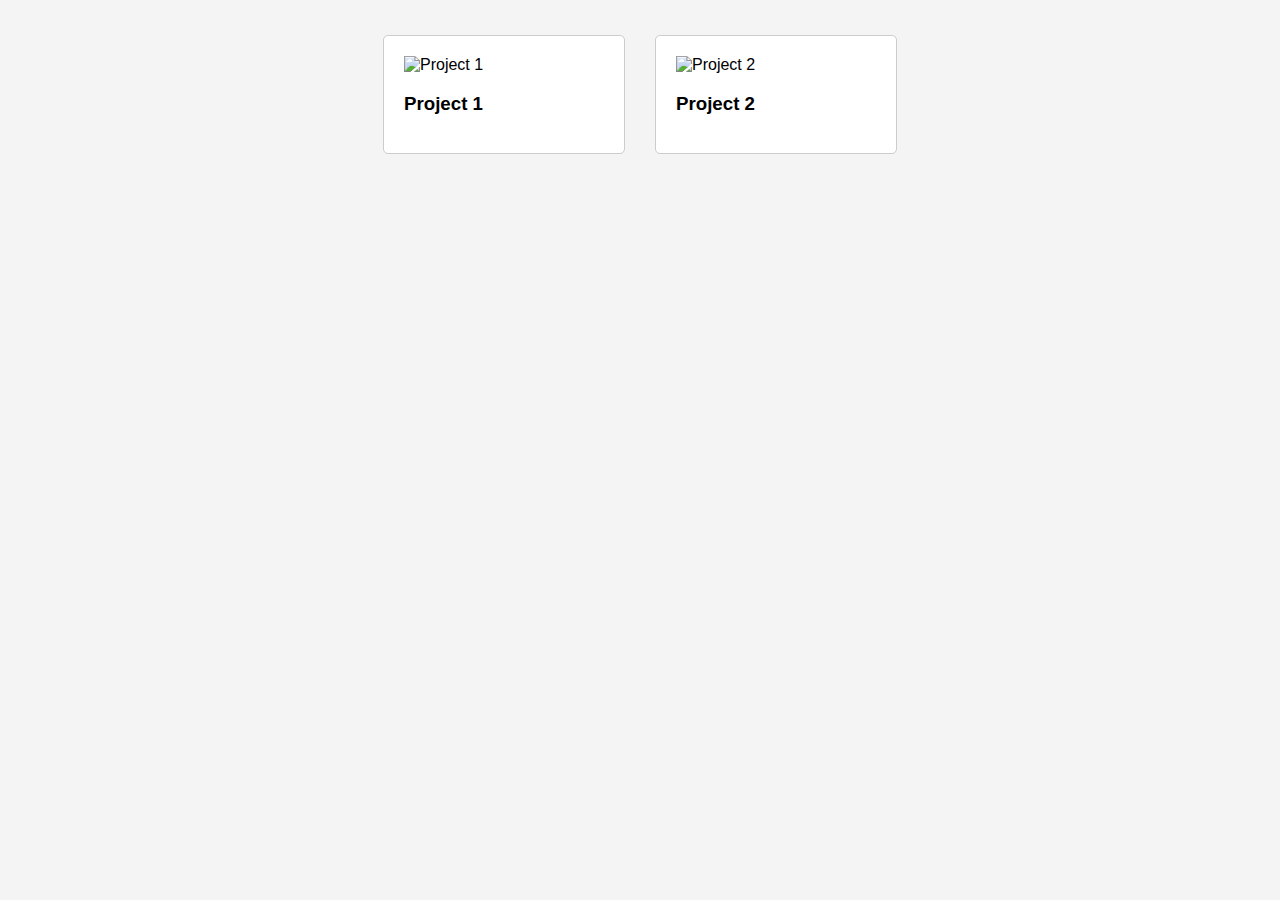
==== buttonforportfolio2/index.html @ 2abf250d "d" ====
<!DOCTYPE html>
<html lang="en">
<head>
    <meta charset="UTF-8">
    <meta name="viewport" content="width=device-width, initial-scale=1.0">
    <title>Project Showcase</title>
    <link rel="stylesheet" href="styles.css">
    <style>
        body {
            font-family: Arial, sans-serif;
            margin: 0;
            padding: 0;
            background-color: #f4f4f4;
        }
        .container {
            display: flex;
            flex-wrap: wrap;
            justify-content: center;
            padding: 20px;
        }
        .project {
            margin: 15px;
            border: 1px solid #ccc;
            border-radius: 5px;
            overflow: hidden;
            background: white;
            width: 200px;
        }
        .project img {
            width: 100%;
            cursor: pointer;
        }
        .modal {
            display: none;
            position: fixed;
            z-index: 1;
            left: 0;
            top: 0;
            width: 100%;
            height: 100%;
            overflow: auto;
            background-color: rgba(0, 0, 0, 0.8);
            padding: 20px;
            color: white;
        }
        .modal-content {
            background: #222;
            margin: 5% auto;
            padding: 20px;
            border-radius: 5px;
            width: 80%;
        }
        .close {
            color: #aaa;
            float: right;
            font-size: 28px;
            font-weight: bold;
        }
        .close:hover,
        .close:focus {
            color: white;
            text-decoration: none;
            cursor: pointer;
        }
        .video-container {
            text-align: center;
        }
    </style>
</head>
<body>

<div class="container">
    <div class="project">
        <img src="small-photo1.jpg" alt="Project 1" onclick="openModal('Project 1', 'This is a description of Project 1.', ['photo1a.jpg', 'photo1b.jpg'], 'video1.mp4', 'https://github.com/username/project1')">
        <h3>Project 1</h3>
    </div>
    <div class="project">
        <img src="small-photo2.jpg" alt="Project 2" onclick="openModal('Project 2', 'This is a description of Project 2.', ['photo2a.jpg', 'photo2b.jpg'], 'video2.mp4', 'https://github.com/username/project2')">
        <h3>Project 2</h3>
    </div>
    <!-- Add more projects as needed -->
</div>

<div id="modal" class="modal">
    <div class="modal-content">
        <span class="close" onclick="closeModal()">&times;</span>
        <h2 id="modalTitle"></h2>
        <p id="modalDescription"></p>
        <div class="photo-gallery" id="modalPhotos"></div>
        <div class="video-container" id="modalVideo"></div>
        <a id="modalSourceCode" target="_blank" href="#" style="color: lightblue;">View Source Code</a>
    </div>
</div>

<script>
function openModal(title, description, photos, video, sourceCode) {
    document.getElementById('modalTitle').innerText = title;
    document.getElementById('modalDescription').innerText = description;

    // Photo gallery
    const photoGallery = document.getElementById('modalPhotos');
    photoGallery.innerHTML = '';
    photos.forEach(photo => {
        const img = document.createElement('img');
        img.src = photo;
        img.style.width = '100px';
        img.style.margin = '5px';
        photoGallery.appendChild(img);
    });

    // Video
    const videoContainer = document.getElementById('modalVideo');
    videoContainer.innerHTML = `<video width="320" height="240" controls>
                                    <source src="${video}" type="video/mp4">
                                    Your browser does not support the video tag.
                                </video>`;

    // Source code link
    document.getElementById('modalSourceCode').href = sourceCode;

    // Show modal
    document.getElementById('modal').style.display = 'block';
}

function closeModal() {
    document.getElementById('modal').style.display = 'none';
}
</script>
</body>
</html>
---- buttonforportfolio2/styles.css ----
body {
    font-family: Arial, sans-serif;
    margin: 20px;
}

.project {
    border: 1px solid #ccc;
    padding: 20px;
    margin: 20px 0;
}

.hidden {
    display: none;
}

button {
    margin-top: 10px;
    padding: 10px 15px;
    font-size: 16px;
    cursor: pointer;
}
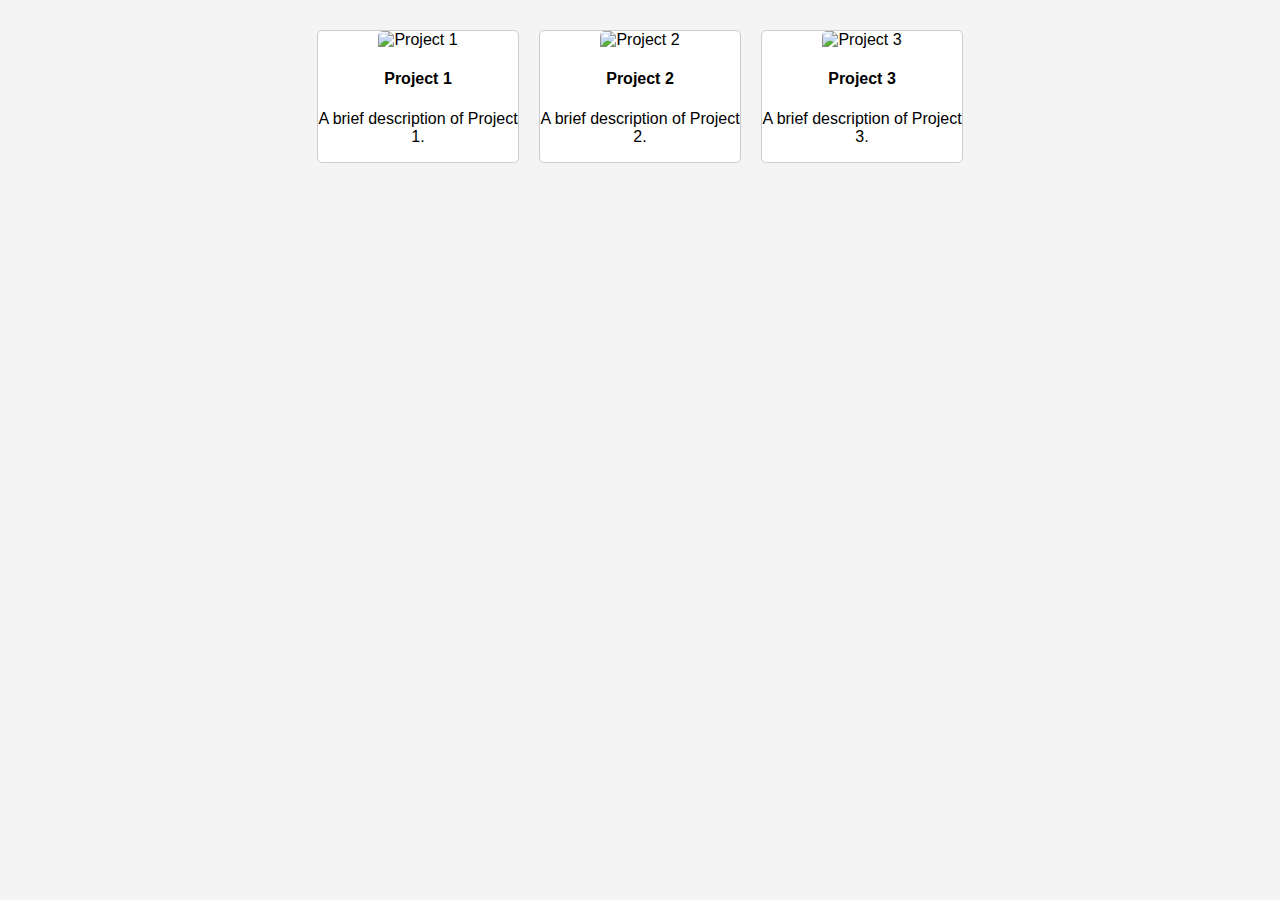
==== commit 2aa713e1: "d" ====
--- a/buttonforportfolio2/index.html
+++ b/buttonforportfolio2/index.html
@@ -12,119 +12,154 @@
             padding: 0;
             background-color: #f4f4f4;
         }
+
         .container {
             display: flex;
             flex-wrap: wrap;
             justify-content: center;
             padding: 20px;
         }
-        .project {
-            margin: 15px;
+
+        .project-button {
+            background-color: #ffffff;
             border: 1px solid #ccc;
             border-radius: 5px;
-            overflow: hidden;
-            background: white;
+            margin: 10px;
             width: 200px;
+            cursor: pointer;
+            transition: box-shadow 0.3s;
+            text-align: center;
         }
-        .project img {
+
+        .project-button img {
             width: 100%;
-            cursor: pointer;
+            border-top-left-radius: 5px;
+            border-top-right-radius: 5px;
         }
+
+        .project-button:hover {
+            box-shadow: 0 2px 10px rgba(0, 0, 0, 0.2);
+        }
+
         .modal {
             display: none;
             position: fixed;
-            z-index: 1;
+            top: 0;
             left: 0;
-            top: 0;
-            width: 100%;
-            height: 100%;
-            overflow: auto;
+            right: 0;
+            bottom: 0;
             background-color: rgba(0, 0, 0, 0.8);
             padding: 20px;
-            color: white;
+            overflow-y: auto;
         }
+
         .modal-content {
-            background: #222;
-            margin: 5% auto;
+            background-color: white;
+            border-radius: 5px;
             padding: 20px;
-            border-radius: 5px;
-            width: 80%;
+            max-width: 800px;
+            margin: 50px auto;
+            position: relative;
         }
-        .close {
-            color: #aaa;
-            float: right;
-            font-size: 28px;
-            font-weight: bold;
+
+        .modal img {
+            width: 100%;
         }
-        .close:hover,
-        .close:focus {
-            color: white;
-            text-decoration: none;
+
+        .close-btn {
+            position: absolute;
+            top: 10px;
+            right: 20px;
             cursor: pointer;
-        }
-        .video-container {
-            text-align: center;
+            font-size: 20px;
         }
     </style>
 </head>
 <body>
 
 <div class="container">
-    <div class="project">
-        <img src="small-photo1.jpg" alt="Project 1" onclick="openModal('Project 1', 'This is a description of Project 1.', ['photo1a.jpg', 'photo1b.jpg'], 'video1.mp4', 'https://github.com/username/project1')">
-        <h3>Project 1</h3>
+    <div class="project-button" onclick="openModal(1)">
+        <img src="project1.jpg" alt="Project 1">
+        <h4>Project 1</h4>
+        <p>A brief description of Project 1.</p>
     </div>
-    <div class="project">
-        <img src="small-photo2.jpg" alt="Project 2" onclick="openModal('Project 2', 'This is a description of Project 2.', ['photo2a.jpg', 'photo2b.jpg'], 'video2.mp4', 'https://github.com/username/project2')">
-        <h3>Project 2</h3>
+    <div class="project-button" onclick="openModal(2)">
+        <img src="project2.jpg" alt="Project 2">
+        <h4>Project 2</h4>
+        <p>A brief description of Project 2.</p>
     </div>
-    <!-- Add more projects as needed -->
+    <div class="project-button" onclick="openModal(3)">
+        <img src="project3.jpg" alt="Project 3">
+        <h4>Project 3</h4>
+        <p>A brief description of Project 3.</p>
+    </div>
 </div>
-
+    
 <div id="modal" class="modal">
     <div class="modal-content">
-        <span class="close" onclick="closeModal()">&times;</span>
-        <h2 id="modalTitle"></h2>
-        <p id="modalDescription"></p>
-        <div class="photo-gallery" id="modalPhotos"></div>
-        <div class="video-container" id="modalVideo"></div>
-        <a id="modalSourceCode" target="_blank" href="#" style="color: lightblue;">View Source Code</a>
+        <span class="close-btn" onclick="closeModal()">&times;</span>
+        <h2 id="project-title">Project Title</h2>
+        <p id="project-description">Full description goes here.</p>
+        <div id="gallery">
+            <h3>Photo Gallery</h3>
+            <div id="gallery-images"></div>
+        </div>
+        <div id="videos">
+            <h3>Videos</h3>
+            <div id="video-links"></div>
+        </div>
+        <div id="code">
+            <h3>Project Code</h3>
+            <pre id="code-snippet"></pre>
+        </div>
     </div>
 </div>
 
 <script>
-function openModal(title, description, photos, video, sourceCode) {
-    document.getElementById('modalTitle').innerText = title;
-    document.getElementById('modalDescription').innerText = description;
+    const projects = [
+        {
+            title: "Project 1",
+            description: "This is a full description of Project 1.",
+            images: ["project1_img1.jpg", "project1_img2.jpg"],
+            videos: ["https://www.youtube.com/embed/VIDEO_ID1"],
+            code: "<code>console.log('Hello, Project 1');</code>"
+        },
+        {
+            title: "Project 2",
+            description: "This is a full description of Project 2.",
+            images: ["project2_img1.jpg", "project2_img2.jpg"],
+            videos: ["https://www.youtube.com/embed/VIDEO_ID2"],
+            code: "<code>console.log('Hello, Project 2');</code>"
+        },
+        {
+            title: "Project 3",
+            description: "This is a full description of Project 3.",
+            images: ["project3_img1.jpg", "project3_img2.jpg"],
+            videos: ["https://www.youtube.com/embed/VIDEO_ID3"],
+            code: "<code>console.log('Hello, Project 3');</code>"
+        }
+    ];
 
-    // Photo gallery
-    const photoGallery = document.getElementById('modalPhotos');
-    photoGallery.innerHTML = '';
-    photos.forEach(photo => {
-        const img = document.createElement('img');
-        img.src = photo;
-        img.style.width = '100px';
-        img.style.margin = '5px';
-        photoGallery.appendChild(img);
-    });
+    function openModal(index) {
+        const project = projects[index - 1];
+        document.getElementById('project-title').innerText = project.title;
+        document.getElementById('project-description').innerText = project.description;
 
-    // Video
-    const videoContainer = document.getElementById('modalVideo');
-    videoContainer.innerHTML = `<video width="320" height="240" controls>
-                                    <source src="${video}" type="video/mp4">
-                                    Your browser does not support the video tag.
-                                </video>`;
+        const galleryImages = project.images.map(image => `<img src="${image}" alt="${project.title} Image">`).join('');
+        document.getElementById('gallery-images').innerHTML = galleryImages;
 
-    // Source code link
-    document.getElementById('modalSourceCode').href = sourceCode;
+        const videoLinks = project.videos.map(video => `<iframe width="560" height="315" src="${video}" frameborder="0" allow="autoplay; encrypted-media" allowfullscreen></iframe>`).join('');
+        document.getElementById('video-links').innerHTML = videoLinks;
 
-    // Show modal
-    document.getElementById('modal').style.display = 'block';
-}
+        document.getElementById('code-snippet').innerHTML = project.code;
 
-function closeModal() {
-    document.getElementById('modal').style.display = 'none';
-}
+        document.getElementById('modal').style.display = "block";
+    }
+
+    function closeModal() {
+        document.getElementById('modal').style.display = "none";
+    }
 </script>
+
 </body>
 </html>